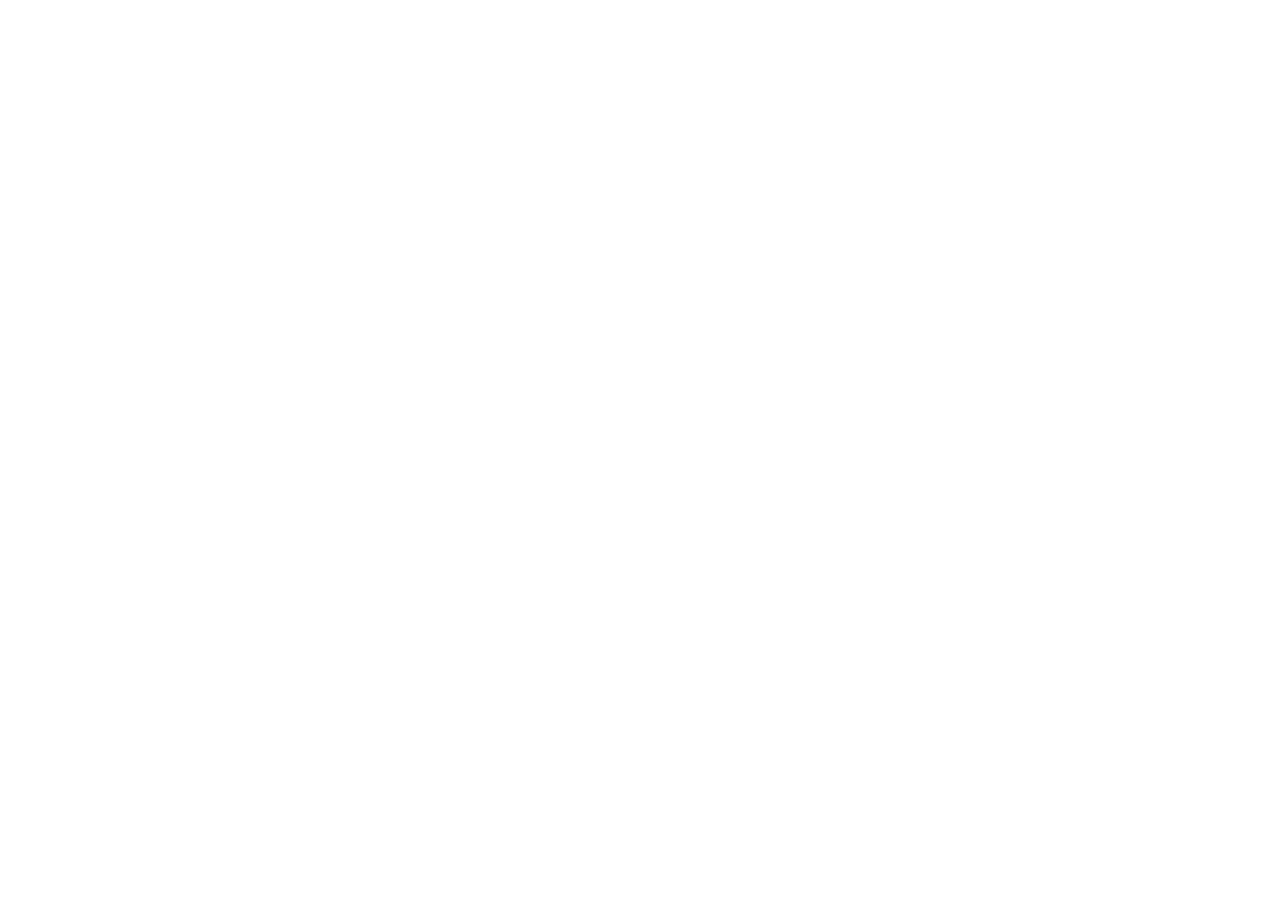
==== index.html @ 9a0d9e94 "index html" ====
<!DOCTYPE html>
<html lang="en">
<head>
    <meta charset="UTF-8">
    <meta name="viewport" content="width=device-width, initial-scale=1.0">
    <title>Document</title>
</head>
<body>
    
</body>
</html>
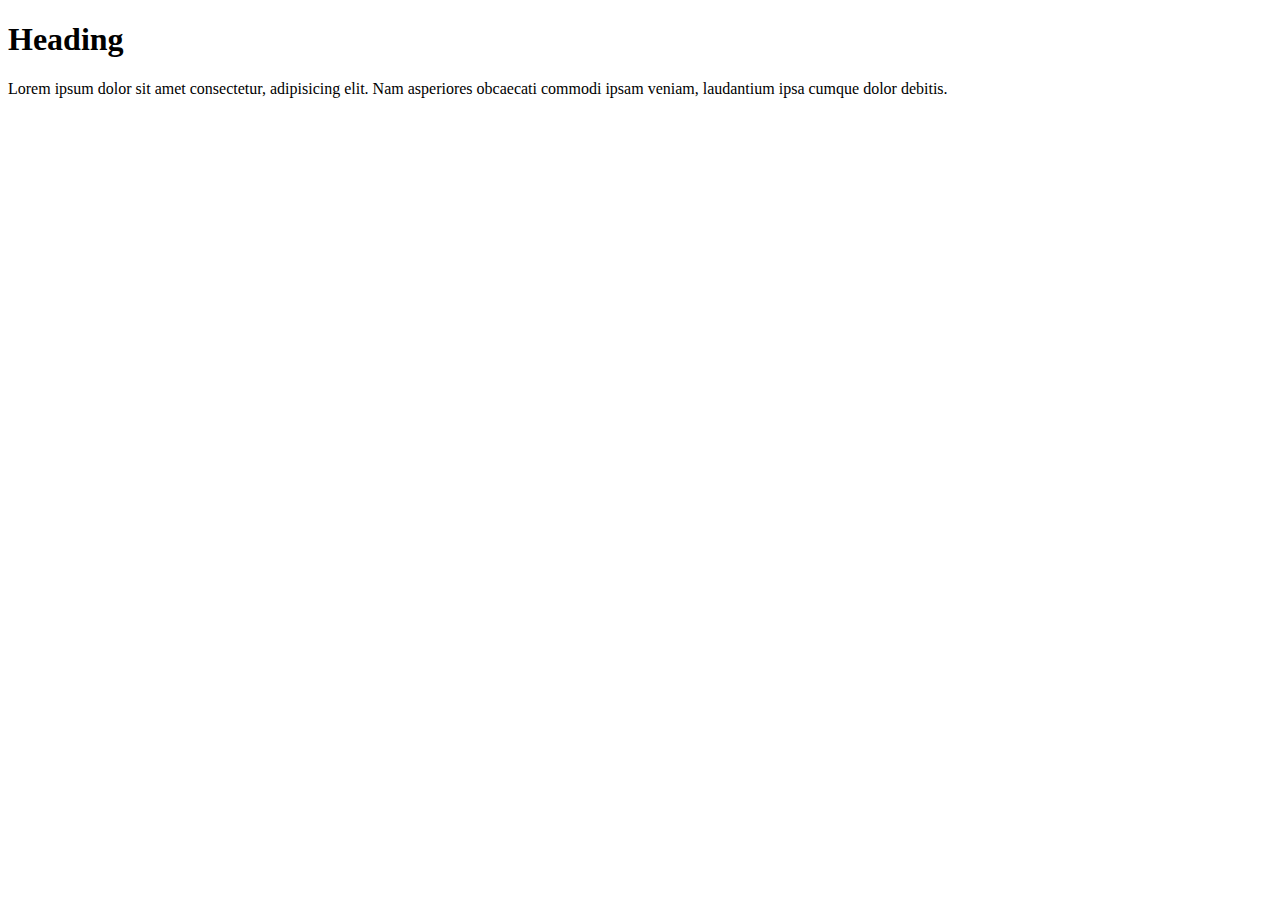
==== commit a5b3bbe0: "Heading tegi" ====
--- a/index.html
+++ b/index.html
@@ -6,6 +6,8 @@
     <title>Document</title>
 </head>
 <body>
-    
+    <h1>Heading</h1>
+
+    <p>Lorem ipsum dolor sit amet consectetur, adipisicing elit. Nam asperiores obcaecati commodi ipsam veniam, laudantium ipsa cumque dolor debitis.</p>
 </body>
 </html>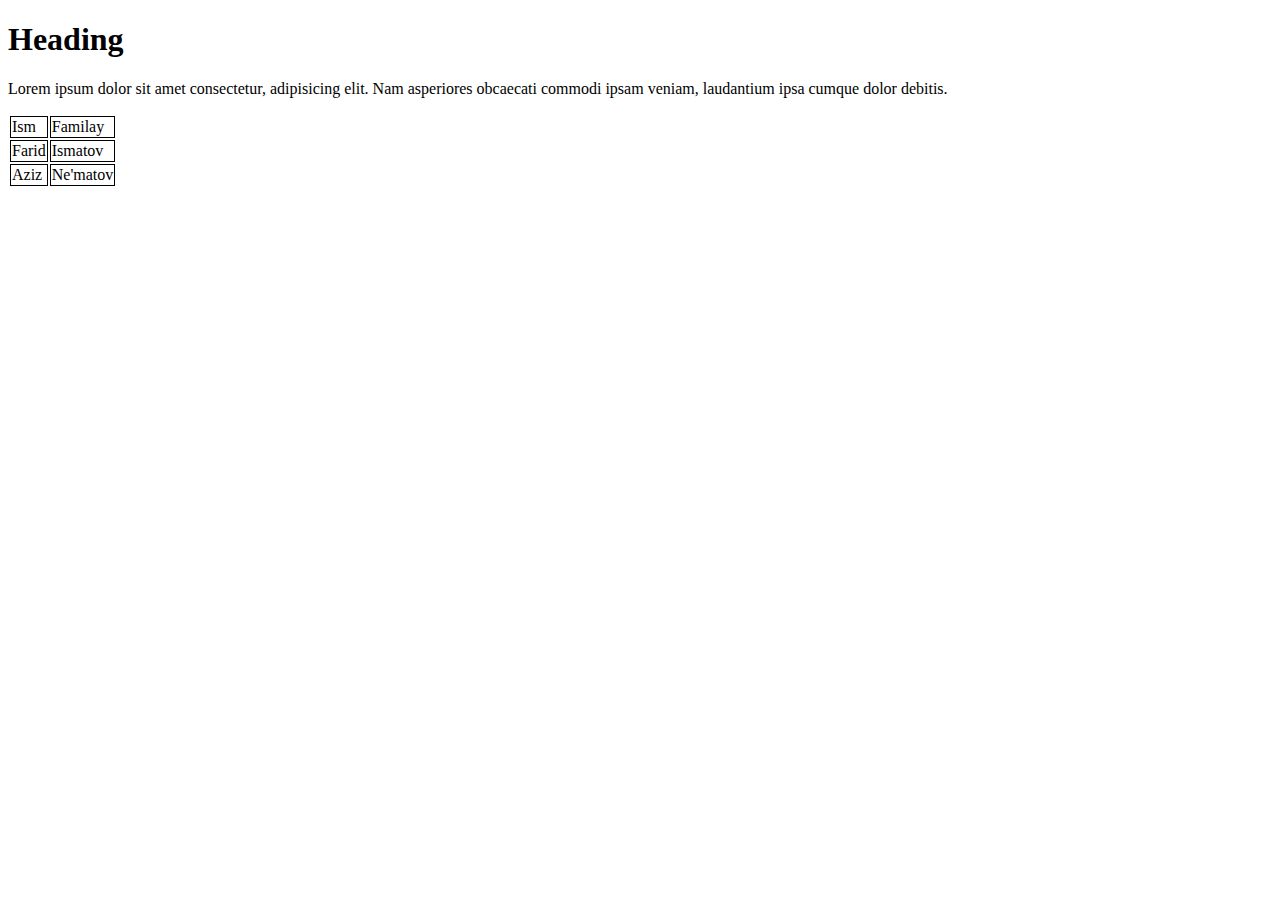
==== commit c621b7b9: "Table tags" ====
--- a/index.html
+++ b/index.html
@@ -4,10 +4,32 @@
     <meta charset="UTF-8">
     <meta name="viewport" content="width=device-width, initial-scale=1.0">
     <title>Document</title>
+    <style>
+        table th, td  {
+            border: 1px solid;
+        }
+    </style>
 </head>
 <body>
     <h1>Heading</h1>
 
     <p>Lorem ipsum dolor sit amet consectetur, adipisicing elit. Nam asperiores obcaecati commodi ipsam veniam, laudantium ipsa cumque dolor debitis.</p>
+
+    <div>
+        <table>
+            <tr>
+                <td>Ism</td>
+                <td>Familay</td>
+            </tr>
+            <tr>
+                <td>Farid</td>
+                <td>Ismatov</td>
+            </tr>
+            <tr>
+                <td>Aziz</td>
+                <td>Ne'matov</td>
+            </tr>
+        </table>
+    </div>
 </body>
 </html>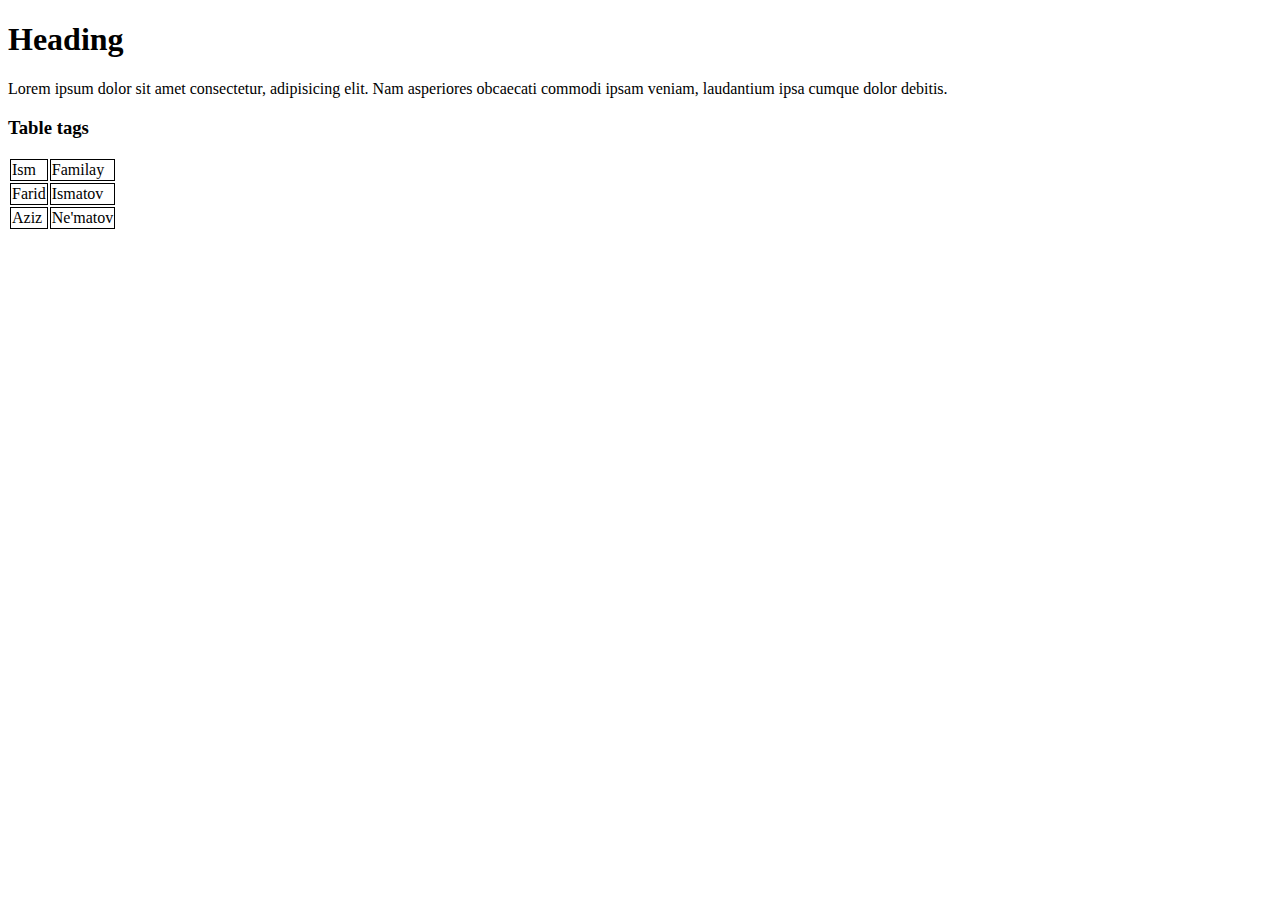
==== commit a1d7e0e9: "Table tegi sarlavhasi" ====
--- a/index.html
+++ b/index.html
@@ -14,7 +14,9 @@
     <h1>Heading</h1>
 
     <p>Lorem ipsum dolor sit amet consectetur, adipisicing elit. Nam asperiores obcaecati commodi ipsam veniam, laudantium ipsa cumque dolor debitis.</p>
-
+    
+    <h3>Table tags</h3>
+    
     <div>
         <table>
             <tr>
